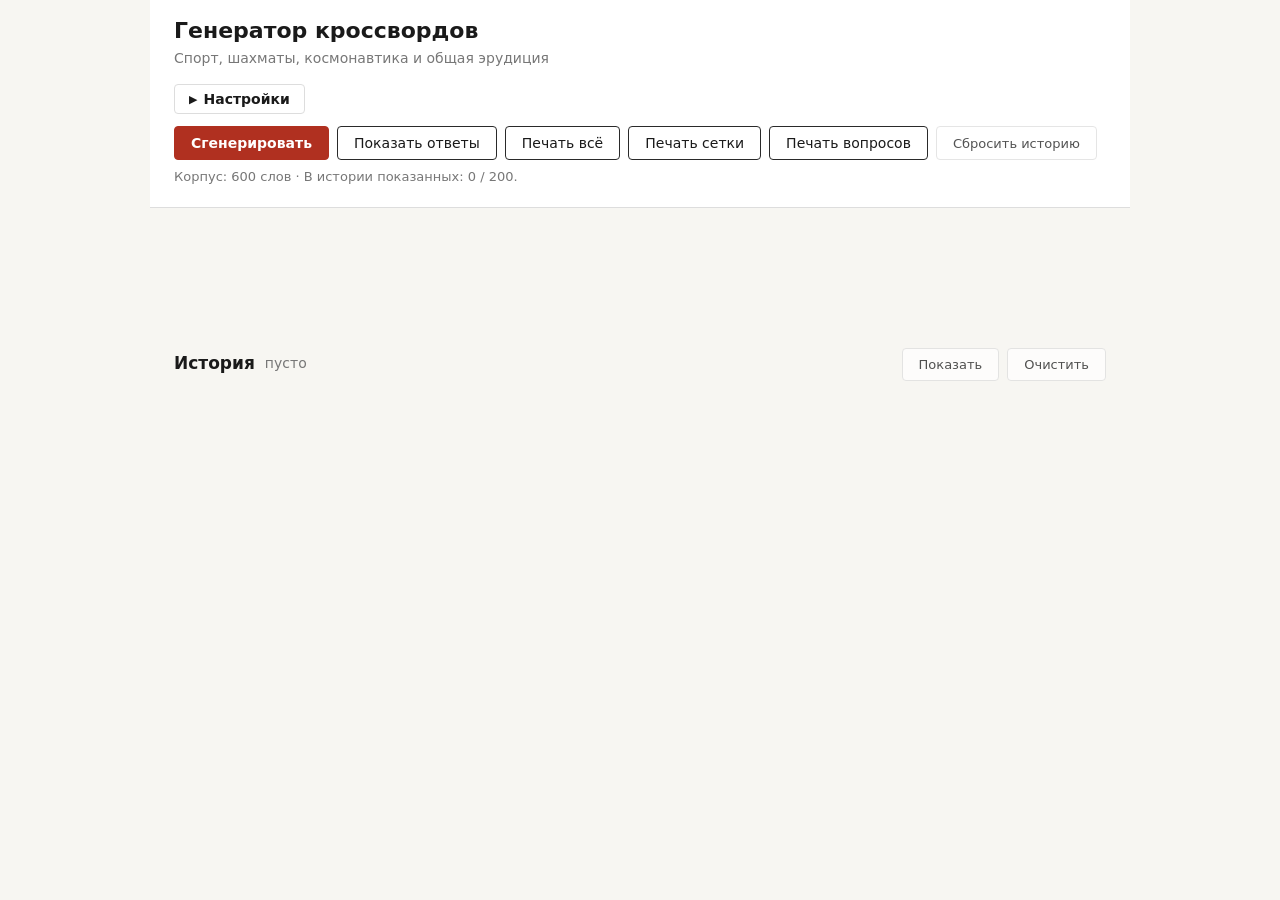
==== index.html @ aee524c6 "Initial public release: printable crossword generator Vanilla JS/HTML/CSS offline generator. Greedy " ====
<!DOCTYPE html>
<html lang="ru">
<head>
  <meta charset="UTF-8">
  <title>Генератор кроссвордов</title>
  <link rel="stylesheet" href="css/ui.css?v=32">
  <link rel="stylesheet" href="css/print.css?v=32">
</head>
<body>

<header class="controls">
  <h1 class="app-title">Генератор кроссвордов</h1>
  <p class="app-sub">Спорт, шахматы, космонавтика и общая эрудиция</p>

  <button id="btn-toggle-settings" type="button" class="btn-toggle-settings">
    <span class="caret">▶</span> Настройки
  </button>

  <div class="ctrl-grid" id="ctrl-grid">

    <fieldset class="ctrl-group">
      <legend>Размер</legend>
      <label><input type="radio" name="size" value="11"> S 11×11</label>
      <label><input type="radio" name="size" value="13" checked> M 13×13</label>
      <label><input type="radio" name="size" value="15"> L 15×15</label>
      <label><input type="radio" name="size" value="21"> XL 21×21</label>
      <label><input type="radio" name="size" value="25"> XXL 25×25</label>
    </fieldset>

    <fieldset class="ctrl-group">
      <legend>Сложность</legend>
      <label><input type="radio" name="difficulty" value="1"> Лёгкая</label>
      <label><input type="radio" name="difficulty" value="2"> Средняя</label>
      <label><input type="radio" name="difficulty" value="3"> Сложная</label>
      <label><input type="radio" name="difficulty" value="mixed" checked> Любые (вперемешку)</label>
    </fieldset>

    <fieldset class="ctrl-group">
      <legend>Тема</legend>
      <label><input type="radio" name="theme" value="70_30" checked> 70/30 (спорт + общее)</label>
      <label><input type="radio" name="theme" value="100_sport"> 100% спорт</label>
      <label><input type="radio" name="theme" value="50_50"> 50/50</label>
    </fieldset>

    <fieldset class="ctrl-group">
      <legend>Размер шрифта</legend>
      <label><input type="radio" name="fontsize" value="small"> Мелкий</label>
      <label><input type="radio" name="fontsize" value="medium" checked> Средний</label>
      <label><input type="radio" name="fontsize" value="large"> Крупный</label>
      <label><input type="radio" name="fontsize" value="xlarge"> Очень крупный</label>
    </fieldset>

    <fieldset class="ctrl-group">
      <legend>Стиль подсказок</legend>
      <label><input type="radio" name="cluestyle" value="direct" checked> Прямые (фактические)</label>
      <label><input type="radio" name="cluestyle" value="cryptic"> Хитрые (с намёком)</label>
    </fieldset>

    <fieldset class="ctrl-group">
      <legend>Тема оформления</legend>
      <label><input type="radio" name="theme-ui" value="light" checked> Светлая</label>
      <label><input type="radio" name="theme-ui" value="dark"> Тёмная</label>
    </fieldset>

    <fieldset class="ctrl-group">
      <legend>Печать</legend>
      <label><input type="checkbox" id="fit-a4"> Уместить всё на 1 лист A4</label>
      <label><input type="checkbox" id="hide-answers-print"> Не печатать ответы</label>
    </fieldset>

    <fieldset class="ctrl-group ctrl-packs" id="packs-fieldset">
      <legend>Тематические паки</legend>
      <div id="packs-list" class="packs-list">
        <span class="status-muted">Загрузка…</span>
      </div>
    </fieldset>

  </div>

  <div class="ctrl-buttons">
    <button id="btn-generate" type="button" class="btn-primary">Сгенерировать</button>
    <button id="btn-toggle-answers" type="button">Показать ответы</button>
    <button id="btn-print" type="button">Печать всё</button>
    <button id="btn-print-grid" type="button" title="Печать только сетки (без вопросов)">Печать сетки</button>
    <button id="btn-print-clues" type="button" title="Печать только вопросов крупным шрифтом">Печать вопросов</button>
    <button id="btn-reset-history" type="button" class="btn-subtle">Сбросить историю</button>
  </div>

  <p class="status" id="status">Нажмите «Сгенерировать», чтобы создать первый кроссворд.</p>
</header>

<main>
  <p id="history-banner" class="history-banner"></p>
  <h2 class="puzzle-title" id="puzzle-title"></h2>
  <div id="grid-container" class="grid-container"></div>
  <div id="clues-container" class="clues-container"></div>
  <div id="answer-key" class="answer-key"></div>
</main>

<section class="history-panel" id="history-panel">
  <div class="history-header">
    <h2 class="history-title">История <span id="history-count" class="history-count"></span></h2>
    <div class="history-buttons">
      <button id="btn-history-toggle" type="button" class="btn-subtle">Показать</button>
      <button id="btn-history-clear" type="button" class="btn-subtle">Очистить</button>
    </div>
  </div>
  <ul id="history-list" class="history-list"></ul>
</section>

<script src="data/words.js?v=32"></script>
<script src="data/pack-power-sports.js?v=32"></script>
<script src="data/pack-ta-world.js?v=32"></script>
<script src="data/pack-champions-ussr.js?v=32"></script>
<script src="data/pack-olympic-culture.js?v=32"></script>
<script src="data/pack-spirit-witty.js?v=32"></script>
<script src="data/pack-hockey.js?v=32"></script>
<script src="data/pack-football.js?v=32"></script>
<script src="data/pack-snooker.js?v=32"></script>
<script src="data/pack-combat-sports.js?v=32"></script>
<script src="data/pack-winter-sports.js?v=32"></script>
<script src="data/pack-figure-rhythmic.js?v=32"></script>
<script src="data/pack-tennis.js?v=32"></script>
<script src="data/pack-world-stars.js?v=32"></script>
<script src="js/data-loader.js?v=32"></script>
<script src="js/rng.js?v=32"></script>
<script src="js/history.js?v=32"></script>
<script src="js/puzzles.js?v=32"></script>
<script src="js/grid.js?v=32"></script>
<script src="js/generator-classic.js?v=32"></script>
<script src="js/renderer.js?v=32"></script>
<script src="js/app.js?v=32"></script>
</body>
</html>
---- css/ui.css ----
:root {
  --color-bg: #f7f6f2;
  --color-fg: #1a1a1a;
  --color-line: #2a2a2a;
  --color-accent: #b03020;
  --color-muted: #777;
  --color-block: #d8d8d8;
  --color-cell-bg: #ffffff;
  --color-cell-border: #2a2a2a;
  --color-num: #333;
  --color-panel-bg: #ffffff;
  --color-panel-border: #ddd;
  --color-input-bg: #ffffff;

  /* Размеры шрифтов: переопределяются классами body.font-* и .fit-a4 */
  --clue-screen-px: 16px;
  --clue-h3-screen-px: 18px;
  --clue-print-pt: 12pt;
  --clue-h3-print-pt: 13pt;
  --grid-letter-print-pt: 11pt;
  --grid-cell-mm: 12mm;
}

body.font-small  { --clue-screen-px: 13px; --clue-h3-screen-px: 15px;
                   --clue-print-pt: 9pt;  --clue-h3-print-pt: 10.5pt;
                   --grid-letter-print-pt: 9pt; }
body.font-medium { /* defaults */ }
body.font-large  { --clue-screen-px: 19px; --clue-h3-screen-px: 22px;
                   --clue-print-pt: 14pt; --clue-h3-print-pt: 16pt;
                   --grid-letter-print-pt: 13pt; }
body.font-xlarge { --clue-screen-px: 22px; --clue-h3-screen-px: 26px;
                   --clue-print-pt: 17pt; --clue-h3-print-pt: 19pt;
                   --grid-letter-print-pt: 15pt; }

/* Уместить на 1 листе: компактные размеры независимо от font-size */
body.fit-a4      { --grid-cell-mm: 9mm;
                   --clue-print-pt: 9pt; --clue-h3-print-pt: 10pt;
                   --grid-letter-print-pt: 9pt; }

/* Тёмная тема — только для экрана; печать всегда на светлом (см. print.css) */
body.theme-dark {
  --color-bg: #1a1d24;
  --color-fg: #e8e8e8;
  --color-line: #4a5060;
  --color-accent: #e84a35;
  --color-muted: #9aa0ac;
  --color-block: #3a3f4a;
  --color-cell-bg: #2a2f3a;
  --color-cell-border: #4a5060;
  --color-num: #b0b6c0;
  --color-panel-bg: #232730;
  --color-panel-border: #3a3f4a;
  --color-input-bg: #2a2f3a;
}

* { box-sizing: border-box; }

html, body {
  margin: 0; padding: 0;
  background: var(--color-bg);
  color: var(--color-fg);
  font: 15px/1.4 system-ui, -apple-system, "Segoe UI", sans-serif;
}

.controls {
  max-width: 980px;
  margin: 0 auto;
  padding: 16px 24px 20px;
  background: var(--color-panel-bg);
  border-bottom: 1px solid var(--color-panel-border);
}

.app-title {
  margin: 0 0 2px;
  font-size: 22px;
  font-weight: 700;
}
.app-sub {
  margin: 0 0 16px;
  color: var(--color-muted);
  font-size: 14px;
}

.ctrl-grid {
  display: grid;
  grid-template-columns: repeat(auto-fit, minmax(220px, 1fr));
  gap: 12px;
  margin-bottom: 14px;
}

.ctrl-group {
  border: 1px solid var(--color-panel-border);
  border-radius: 4px;
  padding: 8px 12px 10px;
  margin: 0;
}
.ctrl-group legend {
  font-weight: 600;
  font-size: 13px;
  padding: 0 6px;
  color: var(--color-fg);
  opacity: 0.85;
}
.ctrl-group label {
  display: block;
  padding: 3px 0;
  cursor: pointer;
  font-size: 14px;
}

/* Сворачиваемая группа всех настроек: кнопка-аккордеон + блок ctrl-grid */
.btn-toggle-settings {
  display: inline-flex;
  align-items: center;
  gap: 6px;
  padding: 6px 14px;
  margin: 0 0 12px;
  font-size: 14px;
  font-weight: 600;
  background: var(--color-input-bg);
  color: var(--color-fg);
  border: 1px solid var(--color-panel-border);
  border-radius: 4px;
  cursor: pointer;
  user-select: none;
}
.btn-toggle-settings:hover { filter: brightness(1.05); }
.btn-toggle-settings .caret {
  display: inline-block;
  font-size: 11px;
  transition: transform 0.15s ease;
}
.btn-toggle-settings.expanded .caret { transform: rotate(90deg); }
.ctrl-grid.collapsed { display: none; }
.ctrl-group input[type="radio"],
.ctrl-group input[type="checkbox"] {
  margin-right: 6px;
  transform: scale(1.1);
}

.ctrl-packs {
  grid-column: 1 / -1;  /* паки занимают всю ширину при необходимости */
}
.packs-list {
  display: flex;
  flex-wrap: wrap;
  gap: 4px 16px;
}
.pack-item {
  display: flex;
  flex-direction: column;
  padding: 4px 0;
  cursor: pointer;
  flex: 1 1 240px;
}
.pack-item-name {
  font-size: 14px;
  display: flex;
  align-items: center;
  gap: 4px;
}
.pack-item-desc {
  font-size: 12px;
  color: var(--color-muted);
  margin: 0 0 0 24px;
  line-height: 1.3;
}
.pack-count {
  font-size: 12px;
  color: var(--color-muted);
  margin-left: auto;
}
.status-muted { color: var(--color-muted); font-size: 13px; }

.ctrl-buttons {
  display: flex;
  flex-wrap: wrap;
  gap: 8px;
  margin-bottom: 8px;
}

button {
  padding: 8px 16px;
  font-size: 14px;
  background: var(--color-input-bg);
  color: var(--color-fg);
  border: 1px solid var(--color-line);
  border-radius: 4px;
  cursor: pointer;
  font-family: inherit;
}
button:hover { filter: brightness(1.1); }
button:active { filter: brightness(0.9); }

.btn-primary {
  background: var(--color-accent);
  border-color: var(--color-accent);
  color: #fff;
  font-weight: 600;
}
.btn-primary:hover { background: #8e2519; border-color: #8e2519; }

.btn-subtle {
  font-size: 13px;
  opacity: 0.75;
  border-color: var(--color-panel-border);
}
.btn-subtle:hover { opacity: 1; }

.status {
  margin: 6px 0 0;
  font-size: 13px;
  color: var(--color-muted);
}

main {
  max-width: 980px;
  margin: 24px auto;
  padding: 0 24px 60px;
}

.puzzle-title {
  text-align: center;
  margin: 0 0 18px;
  font-size: 18px;
  font-weight: 600;
}

.grid-container {
  display: flex;
  justify-content: center;
  margin-bottom: 24px;
}

.grid {
  display: grid;
  grid-template-columns: repeat(var(--grid-size, 13), var(--cell-size, 36px));
  grid-template-rows: repeat(var(--grid-size, 13), var(--cell-size, 36px));
  border: 2px solid var(--color-cell-border);
  background: var(--color-cell-bg);
}

.cell {
  position: relative;
  width: var(--cell-size, 36px);
  height: var(--cell-size, 36px);
  border: 1px solid var(--color-cell-border);
  background: var(--color-cell-bg);
  color: var(--color-fg);
  display: flex;
  align-items: center;
  justify-content: center;
  font: 600 18px/1 "Times New Roman", serif;
  text-transform: uppercase;
  overflow: hidden;
}
.cell.block {
  background: var(--color-block);
}
.cell .num {
  position: absolute;
  top: 1px;
  left: 2px;
  font: 400 9px/1 system-ui, sans-serif;
  color: var(--color-num);
}
.cell .ans {
  display: none;
  user-select: none;
}
.show-answers .cell .ans { display: block; }
.show-answers .cell.block .ans { display: none; }

.clues-container {
  display: grid;
  grid-template-columns: 1fr 1fr;
  gap: 24px;
  font-size: var(--clue-screen-px);
}
.clues-container h3 {
  margin: 0 0 8px;
  font-size: var(--clue-h3-screen-px);
  font-weight: 700;
}
.clues-container ol {
  padding-left: 26px;
  margin: 0 0 12px;
}
.clues-container li {
  margin-bottom: 6px;
  line-height: 1.4;
}

.answer-key {
  display: none;
  margin-top: 36px;
  padding-top: 20px;
  border-top: 1px dashed #999;
}
.answer-key h3 {
  text-align: center;
  margin: 0 0 16px;
  font-size: 16px;
  font-weight: 600;
}
.answer-key.visible { display: block; }

.error-msg {
  text-align: center;
  padding: 24px;
  background: #fde9e6;
  border: 1px solid var(--color-accent);
  border-radius: 4px;
  color: #6a1810;
}

/* Баннер «просмотр из истории» */
.history-banner {
  display: none;
  margin: 0 0 12px;
  padding: 8px 14px;
  background: #fff7e6;
  border: 1px solid #d4a23a;
  border-radius: 4px;
  font-size: 14px;
  color: #6a4a10;
  text-align: center;
}
.history-banner.visible { display: block; }
.history-banner button {
  margin-left: 12px;
  padding: 3px 10px;
  font-size: 13px;
}

/* Панель истории под main */
.history-panel {
  max-width: 980px;
  margin: 32px auto 60px;
  padding: 0 24px;
}
.history-header {
  display: flex;
  align-items: center;
  justify-content: space-between;
  flex-wrap: wrap;
  gap: 12px;
  margin-bottom: 12px;
}
.history-title {
  font-size: 17px;
  font-weight: 700;
  margin: 0;
  display: flex;
  align-items: center;
  gap: 10px;
}
.history-count {
  font-weight: normal;
  color: var(--color-muted);
  font-size: 14px;
}
.history-buttons {
  display: flex;
  gap: 8px;
}
.history-list {
  list-style: none;
  margin: 0;
  padding: 0;
  display: none;
  max-height: 360px;
  overflow-y: auto;
  border: 1px solid #ddd;
  border-radius: 4px;
  background: white;
}
.history-list.visible { display: block; }
.history-item {
  display: flex;
  align-items: center;
  justify-content: space-between;
  gap: 8px;
  padding: 10px 14px;
  border-bottom: 1px solid #eee;
  cursor: pointer;
  background: white;
  transition: background 0.1s;
}
.history-item:last-child { border-bottom: none; }
.history-item:hover { background: #f5f3ee; }
.history-item.current {
  background: #fdf3f0;
  border-left: 3px solid var(--color-accent);
  padding-left: 11px;
}
.history-item-main {
  flex: 1;
  min-width: 0;
}
.history-item-title {
  font-weight: 600;
  font-size: 14px;
  color: var(--color-fg);
}
.history-item-meta {
  font-size: 12px;
  color: var(--color-muted);
  margin-top: 2px;
}
.history-item-delete {
  background: transparent;
  border: 1px solid #ddd;
  color: #999;
  padding: 3px 8px;
  font-size: 12px;
  border-radius: 3px;
  cursor: pointer;
}
.history-item-delete:hover {
  background: #fde9e6;
  color: var(--color-accent);
  border-color: var(--color-accent);
}

@media print {
  .history-panel { display: none !important; }
  .history-banner { display: none !important; }
}
---- css/print.css ----
@page {
  size: A4 portrait;
  margin: 1.5cm;
}

@media print {

  /* КРИТИЧНО: при тёмной теме экранные переменные навязывают тёмный фон.
     Принудительно сбрасываем все цветовые переменные на светлые ровно
     на время печати — независимо от body.theme-dark. */
  html, body, body.theme-dark {
    --color-bg: #ffffff !important;
    --color-fg: #000000 !important;
    --color-line: #000000 !important;
    --color-block: #d8d8d8 !important;
    --color-cell-bg: #ffffff !important;
    --color-cell-border: #000000 !important;
    --color-num: #000000 !important;
    --color-panel-bg: #ffffff !important;
  }

  html, body {
    background: white !important;
    color: black !important;
    font: 11pt "Times New Roman", serif !important;
  }

  .controls,
  .ctrl-buttons,
  .ctrl-grid,
  .app-title,
  .app-sub,
  .status,
  #btn-toggle-answers,
  #btn-print,
  #btn-reset-history,
  #btn-generate {
    display: none !important;
  }

  main {
    margin: 0 !important;
    padding: 0 !important;
    max-width: none !important;
  }

  .puzzle-title {
    text-align: center;
    margin: 0 0 6mm !important;
    font: 700 13pt "Times New Roman", serif !important;
    page-break-after: avoid;
  }

  .grid-container {
    margin: 0 auto 6mm !important;
    page-break-inside: avoid;
    display: flex;
    justify-content: center;
  }

  .grid {
    display: grid;
    margin: 0 auto;
    border: 1.5pt solid #000 !important;
    background: white !important;
    page-break-inside: avoid;
    grid-template-columns: repeat(var(--grid-size), var(--grid-cell-mm)) !important;
    grid-template-rows: repeat(var(--grid-size), var(--grid-cell-mm)) !important;
  }
  .cell {
    width: var(--grid-cell-mm) !important;
    height: var(--grid-cell-mm) !important;
  }

  .cell {
    border: 0.5pt solid #000 !important;
    background: white !important;
    color: black !important;
    -webkit-print-color-adjust: exact;
    print-color-adjust: exact;
    color-adjust: exact;
    font-family: "Times New Roman", serif !important;
    font-weight: 700 !important;
    font-size: var(--grid-letter-print-pt) !important;
    line-height: 1 !important;
    text-transform: uppercase;
  }

  .cell.block {
    background: #d8d8d8 !important;
    -webkit-print-color-adjust: exact;
    print-color-adjust: exact;
    color-adjust: exact;
  }

  .cell .num {
    font: 400 6pt Arial, sans-serif !important;
    color: #000 !important;
    top: 0.3mm !important;
    left: 0.5mm !important;
  }

  /* На основной странице ответы не показываются */
  .grid-container .cell .ans { display: none !important; }

  /* Список определений — 2 колонки под сеткой */
  .clues-container {
    display: block !important;
    column-count: 2;
    column-gap: 8mm;
    column-rule: 1px dotted #888;
    font-family: "Times New Roman", serif !important;
    font-size: var(--clue-print-pt) !important;
  }
  .clues-container > div {
    break-inside: avoid;
    margin-bottom: 5mm;
  }
  .clues-container h3 {
    font-family: "Times New Roman", serif !important;
    font-weight: 700 !important;
    font-size: var(--clue-h3-print-pt) !important;
    margin: 0 0 3mm !important;
    page-break-after: avoid;
  }
  .clues-container ol {
    padding-left: 7mm !important;
    margin: 0 !important;
  }
  .clues-container li {
    break-inside: avoid;
    margin-bottom: 1.5mm !important;
    line-height: 1.3 !important;
  }

  /* Страница с ответами — на новом листе */
  .answer-key {
    display: block !important;
    page-break-before: always !important;
    margin: 0 !important;
    padding: 0 !important;
    border: none !important;
  }
  .answer-key h3 {
    text-align: center;
    font-family: "Times New Roman", serif !important;
    font-weight: 700 !important;
    font-size: var(--clue-h3-print-pt) !important;
    margin: 0 0 6mm !important;
  }
  .answer-key .cell .ans {
    display: block !important;
    font-family: "Times New Roman", serif !important;
    font-weight: 700 !important;
    font-size: var(--grid-letter-print-pt) !important;
    text-align: center;
    line-height: 1 !important;
  }
  .answer-key .cell .num { display: none !important; }
  .answer-key .cell.block { background: #d8d8d8 !important; }

  /* Режим «спрятать ответы при печати» */
  body.no-print-answers .answer-key { display: none !important; }

  /* Режим «уместить на 1 листе»: ответы на той же странице, тише поля */
  body.fit-a4 .answer-key {
    page-break-before: auto !important;
    margin-top: 4mm !important;
  }
  body.fit-a4 .answer-key h3 {
    font-size: 10pt !important;
    margin: 0 0 2mm !important;
  }
  body.fit-a4 .clues-container > div {
    margin-bottom: 2mm !important;
  }
  body.fit-a4 .clues-container li {
    margin-bottom: 0.5mm !important;
    line-height: 1.2 !important;
  }
  body.fit-a4 .puzzle-title {
    margin: 0 0 3mm !important;
    font-size: 11pt !important;
  }
  body.fit-a4 .grid-container {
    margin-bottom: 3mm !important;
  }

  /* ===== Раздельная печать ===== */

  /* Только сетка: скрываем блок вопросов и ключ ответов */
  body.print-only-grid .clues-container,
  body.print-only-grid .answer-key {
    display: none !important;
  }

  /* Только вопросы: скрываем сетку и заголовок головоломки;
     увеличиваем шрифт списка вопросов; одна колонка для ещё большего размера. */
  body.print-only-clues .grid-container,
  body.print-only-clues .puzzle-title,
  body.print-only-clues .answer-key {
    display: none !important;
  }
  body.print-only-clues .clues-container {
    column-count: 1 !important;
    font-size: 18pt !important;
  }
  body.print-only-clues .clues-container h3 {
    font-size: 20pt !important;
    margin: 0 0 4mm !important;
    padding-top: 4mm !important;
  }
  body.print-only-clues .clues-container li {
    margin-bottom: 3mm !important;
    line-height: 1.4 !important;
    page-break-inside: avoid;
  }
  body.print-only-clues .clues-container ol {
    padding-left: 10mm !important;
  }
}
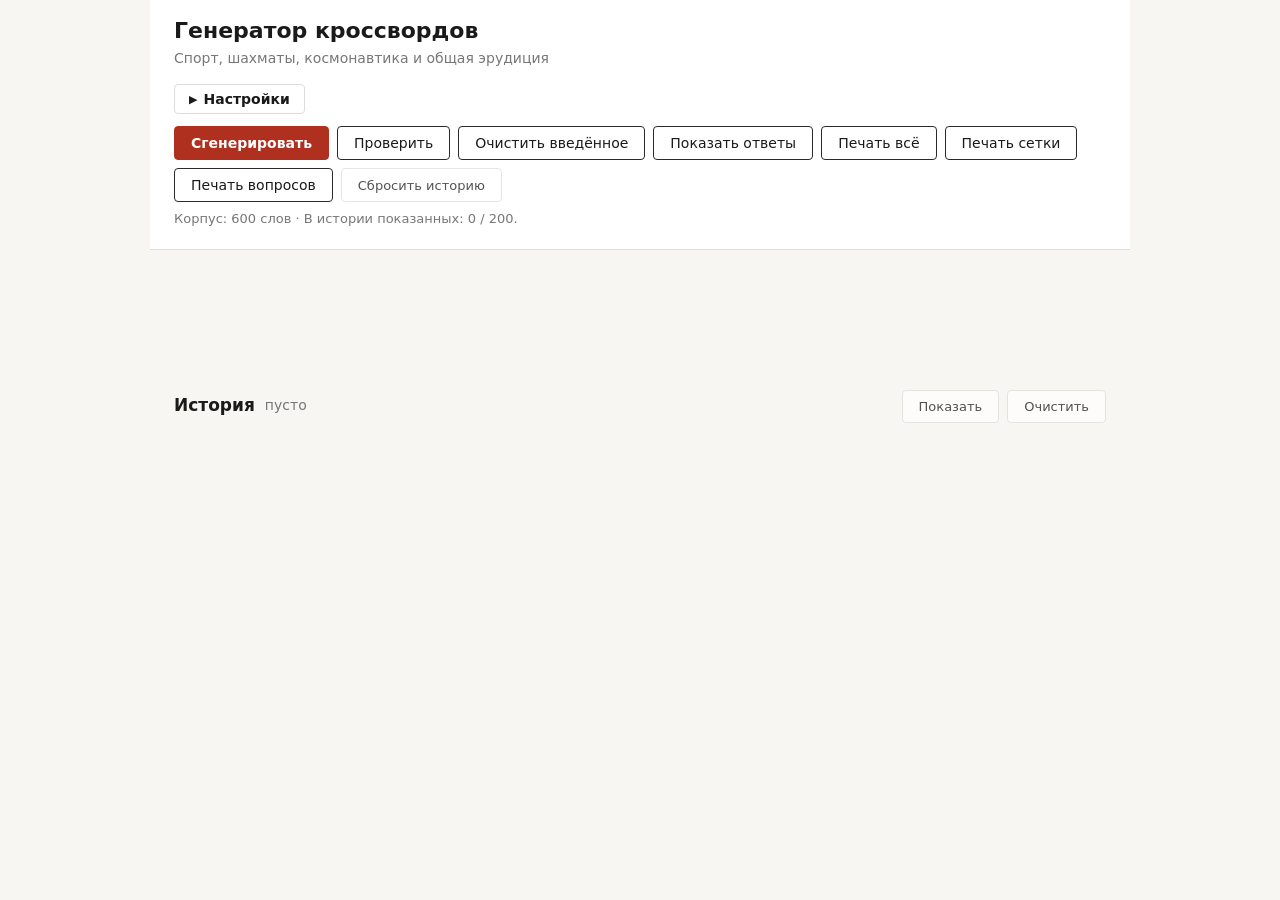
==== commit 0ebded8c: "v34: solve in browser — input, navigation, check Click any non-block cell to activate (red outline)," ====
--- a/index.html
+++ b/index.html
@@ -3,8 +3,8 @@
 <head>
   <meta charset="UTF-8">
   <title>Генератор кроссвордов</title>
-  <link rel="stylesheet" href="css/ui.css?v=32">
-  <link rel="stylesheet" href="css/print.css?v=32">
+  <link rel="stylesheet" href="css/ui.css?v=34">
+  <link rel="stylesheet" href="css/print.css?v=34">
 </head>
 <body>
 
@@ -73,12 +73,21 @@
       <div id="packs-list" class="packs-list">
         <span class="status-muted">Загрузка…</span>
       </div>
+      <div class="packs-upload">
+        <button type="button" id="btn-upload-pack" class="btn-subtle" title="Загрузить свой пак из .js-файла. См. README → «Свой корпус слов».">
+          + Загрузить свой пак
+        </button>
+        <input type="file" id="input-upload-pack" accept=".js" hidden>
+        <span id="upload-pack-status" class="upload-pack-status"></span>
+      </div>
     </fieldset>
 
   </div>
 
   <div class="ctrl-buttons">
     <button id="btn-generate" type="button" class="btn-primary">Сгенерировать</button>
+    <button id="btn-check" type="button" title="Проверить введённые буквы (зелёные — верно, красные — нет)">Проверить</button>
+    <button id="btn-clear-input" type="button" title="Стереть всё, что ввёл">Очистить введённое</button>
     <button id="btn-toggle-answers" type="button">Показать ответы</button>
     <button id="btn-print" type="button">Печать всё</button>
     <button id="btn-print-grid" type="button" title="Печать только сетки (без вопросов)">Печать сетки</button>
@@ -108,27 +117,27 @@
   <ul id="history-list" class="history-list"></ul>
 </section>
 
-<script src="data/words.js?v=32"></script>
-<script src="data/pack-power-sports.js?v=32"></script>
-<script src="data/pack-ta-world.js?v=32"></script>
-<script src="data/pack-champions-ussr.js?v=32"></script>
-<script src="data/pack-olympic-culture.js?v=32"></script>
-<script src="data/pack-spirit-witty.js?v=32"></script>
-<script src="data/pack-hockey.js?v=32"></script>
-<script src="data/pack-football.js?v=32"></script>
-<script src="data/pack-snooker.js?v=32"></script>
-<script src="data/pack-combat-sports.js?v=32"></script>
-<script src="data/pack-winter-sports.js?v=32"></script>
-<script src="data/pack-figure-rhythmic.js?v=32"></script>
-<script src="data/pack-tennis.js?v=32"></script>
-<script src="data/pack-world-stars.js?v=32"></script>
-<script src="js/data-loader.js?v=32"></script>
-<script src="js/rng.js?v=32"></script>
-<script src="js/history.js?v=32"></script>
-<script src="js/puzzles.js?v=32"></script>
-<script src="js/grid.js?v=32"></script>
-<script src="js/generator-classic.js?v=32"></script>
-<script src="js/renderer.js?v=32"></script>
-<script src="js/app.js?v=32"></script>
+<script src="data/words.js?v=34"></script>
+<script src="data/pack-power-sports.js?v=34"></script>
+<script src="data/pack-ta-world.js?v=34"></script>
+<script src="data/pack-champions-ussr.js?v=34"></script>
+<script src="data/pack-olympic-culture.js?v=34"></script>
+<script src="data/pack-spirit-witty.js?v=34"></script>
+<script src="data/pack-hockey.js?v=34"></script>
+<script src="data/pack-football.js?v=34"></script>
+<script src="data/pack-snooker.js?v=34"></script>
+<script src="data/pack-combat-sports.js?v=34"></script>
+<script src="data/pack-winter-sports.js?v=34"></script>
+<script src="data/pack-figure-rhythmic.js?v=34"></script>
+<script src="data/pack-tennis.js?v=34"></script>
+<script src="data/pack-world-stars.js?v=34"></script>
+<script src="js/data-loader.js?v=34"></script>
+<script src="js/rng.js?v=34"></script>
+<script src="js/history.js?v=34"></script>
+<script src="js/puzzles.js?v=34"></script>
+<script src="js/grid.js?v=34"></script>
+<script src="js/generator-classic.js?v=34"></script>
+<script src="js/renderer.js?v=34"></script>
+<script src="js/app.js?v=34"></script>
 </body>
 </html>
--- a/css/ui.css
+++ b/css/ui.css
@@ -170,6 +170,49 @@
   color: var(--color-muted);
   margin-left: auto;
 }
+.pack-badge {
+  font-size: 10px;
+  padding: 1px 6px;
+  border-radius: 3px;
+  background: var(--color-accent);
+  color: #fff;
+  font-weight: 600;
+  letter-spacing: 0.5px;
+}
+.pack-delete {
+  padding: 0 6px;
+  font-size: 14px;
+  line-height: 1;
+  background: transparent;
+  border: 1px solid var(--color-panel-border);
+  color: var(--color-muted);
+  margin-left: 4px;
+  cursor: pointer;
+}
+.pack-delete:hover {
+  background: var(--color-accent);
+  color: #fff;
+  border-color: var(--color-accent);
+}
+.pack-item-user {
+  border-left: 2px solid var(--color-accent);
+  padding-left: 6px;
+  margin-left: -8px;
+}
+.packs-upload {
+  margin-top: 12px;
+  padding-top: 10px;
+  border-top: 1px dashed var(--color-panel-border);
+  display: flex;
+  gap: 12px;
+  align-items: center;
+  flex-wrap: wrap;
+}
+.upload-pack-status {
+  font-size: 12px;
+}
+.upload-pack-status.ok { color: #2a7a2a; }
+.upload-pack-status.err { color: var(--color-accent); }
 .status-muted { color: var(--color-muted); font-size: 13px; }
 
 .ctrl-buttons {
@@ -257,6 +300,9 @@
 .cell.block {
   background: var(--color-block);
 }
+.cell:not(.block) {
+  cursor: pointer;
+}
 .cell .num {
   position: absolute;
   top: 1px;
@@ -270,6 +316,36 @@
 }
 .show-answers .cell .ans { display: block; }
 .show-answers .cell.block .ans { display: none; }
+
+/* Пользовательский ввод: показывается всегда (если есть userInput),
+   но при включенном «Показать ответы» уступает место правильному ответу. */
+.cell .user-letter {
+  font-weight: 700;
+  color: #1a4a8a;
+  user-select: none;
+  pointer-events: none;
+}
+.show-answers .cell .user-letter { display: none; }
+body.theme-dark .cell .user-letter { color: #6cb4ff; }
+
+/* Активная клетка (cursor) и подсветка слова */
+.cell.solve-active {
+  outline: 2px solid var(--color-accent);
+  outline-offset: -2px;
+  z-index: 1;
+}
+.cell.solve-highlight {
+  background: #fff7e6;
+}
+body.theme-dark .cell.solve-highlight {
+  background: #3a3520;
+}
+
+/* Результат проверки */
+.cell.solve-error .user-letter { color: #c01010; }
+.cell.solve-correct .user-letter { color: #2a7a2a; }
+body.theme-dark .cell.solve-error .user-letter { color: #ff6060; }
+body.theme-dark .cell.solve-correct .user-letter { color: #5cd05c; }
 
 .clues-container {
   display: grid;
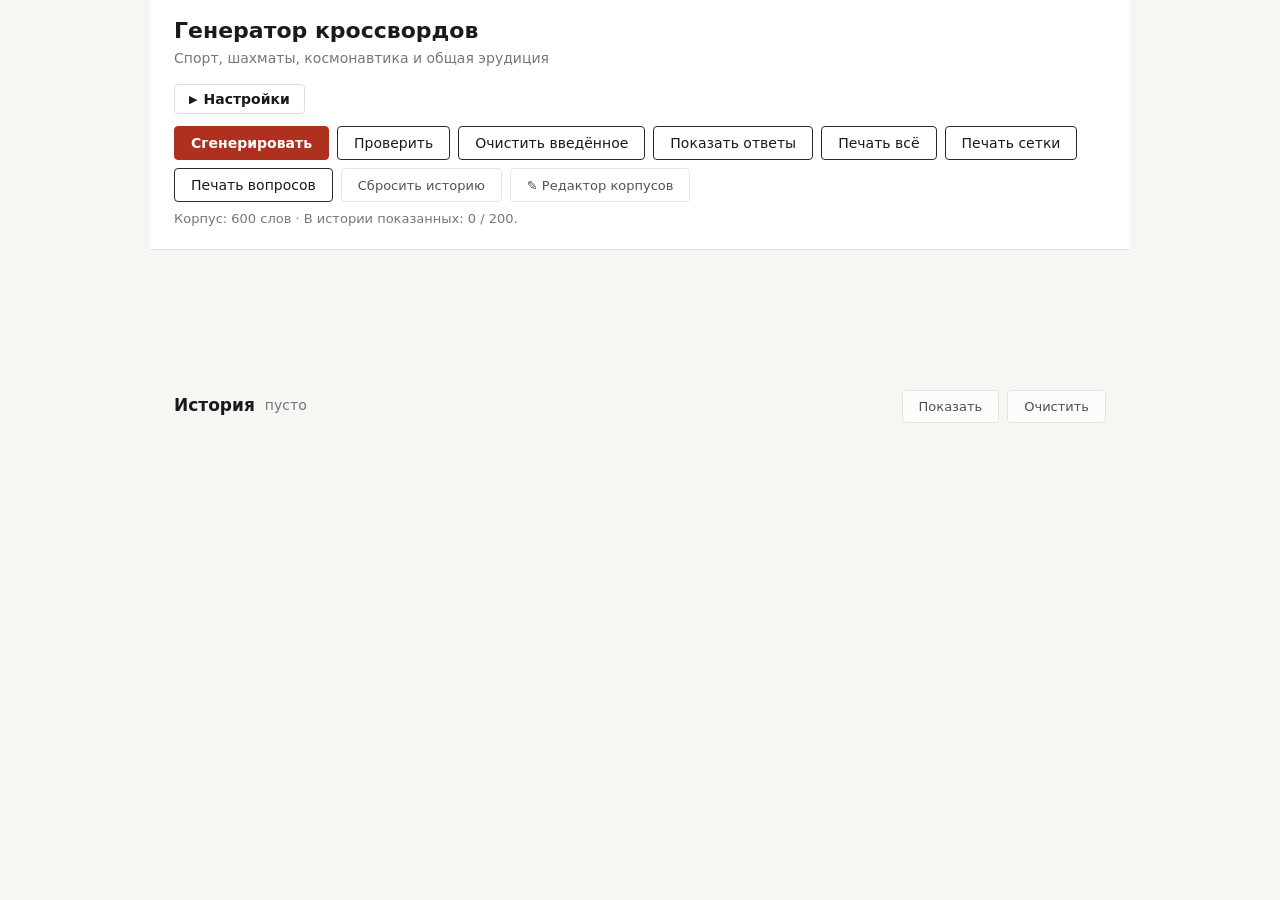
==== commit 06646f85: "v35: full CMS editor for word packs New mode "✎ Редактор корпусов" — body.mode-editor swap that hide" ====
--- a/index.html
+++ b/index.html
@@ -3,8 +3,8 @@
 <head>
   <meta charset="UTF-8">
   <title>Генератор кроссвордов</title>
-  <link rel="stylesheet" href="css/ui.css?v=34">
-  <link rel="stylesheet" href="css/print.css?v=34">
+  <link rel="stylesheet" href="css/ui.css?v=35">
+  <link rel="stylesheet" href="css/print.css?v=35">
 </head>
 <body>
 
@@ -93,6 +93,7 @@
     <button id="btn-print-grid" type="button" title="Печать только сетки (без вопросов)">Печать сетки</button>
     <button id="btn-print-clues" type="button" title="Печать только вопросов крупным шрифтом">Печать вопросов</button>
     <button id="btn-reset-history" type="button" class="btn-subtle">Сбросить историю</button>
+    <button id="btn-open-editor" type="button" class="btn-subtle" title="Открыть редактор корпусов слов">✎ Редактор корпусов</button>
   </div>
 
   <p class="status" id="status">Нажмите «Сгенерировать», чтобы создать первый кроссворд.</p>
@@ -106,6 +107,62 @@
   <div id="answer-key" class="answer-key"></div>
 </main>
 
+<section class="editor-panel" id="editor-panel">
+  <div class="editor-toolbar">
+    <button id="btn-editor-back" type="button" class="btn-subtle">← К кроссворду</button>
+    <select id="editor-pack-select" title="Выбрать пак для просмотра/редактирования"></select>
+    <button id="btn-editor-new" type="button" class="btn-subtle">+ Новый пак</button>
+    <button id="btn-editor-clone" type="button" class="btn-subtle" title="Создать редактируемую копию текущего пака">⧉ Клонировать</button>
+    <span class="editor-toolbar-spacer"></span>
+    <span id="editor-readonly-tag" class="editor-readonly-tag" hidden>read-only (встроенный пак)</span>
+  </div>
+
+  <div class="editor-pack-meta">
+    <div>
+      <label>Название пака</label>
+      <input type="text" id="editor-pack-name" placeholder="Литература">
+    </div>
+    <div>
+      <label>Описание</label>
+      <input type="text" id="editor-pack-description" placeholder="Русская и мировая классика">
+    </div>
+    <div>
+      <label>ID</label>
+      <span id="editor-pack-id" class="pack-id-readonly">—</span>
+    </div>
+  </div>
+
+  <div class="editor-stats" id="editor-stats">—</div>
+
+  <div class="editor-table-wrap">
+    <table class="editor-table">
+      <thead>
+        <tr>
+          <th class="col-word">Слово</th>
+          <th class="col-len">Дл.</th>
+          <th>Прямая подсказка</th>
+          <th>Хитрая 1</th>
+          <th>Хитрая 2</th>
+          <th>Хитрая 3</th>
+          <th class="col-theme">Тема</th>
+          <th class="col-diff">Сл.</th>
+          <th class="col-actions"></th>
+        </tr>
+      </thead>
+      <tbody id="editor-tbody"></tbody>
+    </table>
+  </div>
+
+  <button type="button" class="editor-add-row" id="btn-editor-add-row">+ Добавить слово</button>
+
+  <div class="editor-footer">
+    <button id="btn-editor-apply" type="button" class="btn-primary" title="Применить изменения и обновить корпус">✓ Применить</button>
+    <button id="btn-editor-download" type="button">⬇ Скачать .js</button>
+    <button id="btn-editor-delete-pack" type="button" class="btn-subtle" title="Удалить весь пак">🗑 Удалить пак</button>
+    <span id="editor-status" class="editor-footer-status"></span>
+  </div>
+</section>
+
 <section class="history-panel" id="history-panel">
   <div class="history-header">
     <h2 class="history-title">История <span id="history-count" class="history-count"></span></h2>
@@ -117,27 +174,28 @@
   <ul id="history-list" class="history-list"></ul>
 </section>
 
-<script src="data/words.js?v=34"></script>
-<script src="data/pack-power-sports.js?v=34"></script>
-<script src="data/pack-ta-world.js?v=34"></script>
-<script src="data/pack-champions-ussr.js?v=34"></script>
-<script src="data/pack-olympic-culture.js?v=34"></script>
-<script src="data/pack-spirit-witty.js?v=34"></script>
-<script src="data/pack-hockey.js?v=34"></script>
-<script src="data/pack-football.js?v=34"></script>
-<script src="data/pack-snooker.js?v=34"></script>
-<script src="data/pack-combat-sports.js?v=34"></script>
-<script src="data/pack-winter-sports.js?v=34"></script>
-<script src="data/pack-figure-rhythmic.js?v=34"></script>
-<script src="data/pack-tennis.js?v=34"></script>
-<script src="data/pack-world-stars.js?v=34"></script>
-<script src="js/data-loader.js?v=34"></script>
-<script src="js/rng.js?v=34"></script>
-<script src="js/history.js?v=34"></script>
-<script src="js/puzzles.js?v=34"></script>
-<script src="js/grid.js?v=34"></script>
-<script src="js/generator-classic.js?v=34"></script>
-<script src="js/renderer.js?v=34"></script>
-<script src="js/app.js?v=34"></script>
+<script src="data/words.js?v=35"></script>
+<script src="data/pack-power-sports.js?v=35"></script>
+<script src="data/pack-ta-world.js?v=35"></script>
+<script src="data/pack-champions-ussr.js?v=35"></script>
+<script src="data/pack-olympic-culture.js?v=35"></script>
+<script src="data/pack-spirit-witty.js?v=35"></script>
+<script src="data/pack-hockey.js?v=35"></script>
+<script src="data/pack-football.js?v=35"></script>
+<script src="data/pack-snooker.js?v=35"></script>
+<script src="data/pack-combat-sports.js?v=35"></script>
+<script src="data/pack-winter-sports.js?v=35"></script>
+<script src="data/pack-figure-rhythmic.js?v=35"></script>
+<script src="data/pack-tennis.js?v=35"></script>
+<script src="data/pack-world-stars.js?v=35"></script>
+<script src="js/data-loader.js?v=35"></script>
+<script src="js/editor.js?v=35"></script>
+<script src="js/rng.js?v=35"></script>
+<script src="js/history.js?v=35"></script>
+<script src="js/puzzles.js?v=35"></script>
+<script src="js/grid.js?v=35"></script>
+<script src="js/generator-classic.js?v=35"></script>
+<script src="js/renderer.js?v=35"></script>
+<script src="js/app.js?v=35"></script>
 </body>
 </html>
--- a/css/ui.css
+++ b/css/ui.css
@@ -502,4 +502,203 @@
 @media print {
   .history-panel { display: none !important; }
   .history-banner { display: none !important; }
-}
+  .editor-panel { display: none !important; }
+}
+
+/* ===== Редактор корпусов (CMS режим) ===== */
+
+.editor-panel {
+  display: none;
+  max-width: 1400px;
+  margin: 0 auto;
+  padding: 16px 24px 60px;
+}
+body.mode-editor .editor-panel { display: block; }
+body.mode-editor .controls,
+body.mode-editor main,
+body.mode-editor .history-panel { display: none; }
+
+.editor-toolbar {
+  display: flex;
+  flex-wrap: wrap;
+  gap: 8px;
+  align-items: center;
+  margin-bottom: 16px;
+  padding-bottom: 12px;
+  border-bottom: 1px solid var(--color-panel-border);
+}
+.editor-toolbar select,
+.editor-toolbar input[type="text"] {
+  padding: 6px 10px;
+  font-size: 14px;
+  font-family: inherit;
+  background: var(--color-input-bg);
+  color: var(--color-fg);
+  border: 1px solid var(--color-panel-border);
+  border-radius: 4px;
+}
+.editor-toolbar .editor-toolbar-spacer { flex: 1; }
+.editor-toolbar .editor-readonly-tag {
+  font-size: 12px;
+  padding: 2px 8px;
+  background: var(--color-block);
+  color: var(--color-fg);
+  border-radius: 3px;
+  opacity: 0.7;
+}
+
+.editor-pack-meta {
+  display: grid;
+  grid-template-columns: 1fr 2fr auto;
+  gap: 12px;
+  margin-bottom: 14px;
+  align-items: center;
+}
+.editor-pack-meta label {
+  font-size: 12px;
+  color: var(--color-muted);
+  display: block;
+  margin-bottom: 2px;
+}
+.editor-pack-meta input[type="text"] {
+  width: 100%;
+  padding: 6px 10px;
+  font-size: 14px;
+  font-family: inherit;
+  background: var(--color-input-bg);
+  color: var(--color-fg);
+  border: 1px solid var(--color-panel-border);
+  border-radius: 4px;
+}
+.editor-pack-meta .pack-id-readonly {
+  font-family: monospace;
+  font-size: 13px;
+  color: var(--color-muted);
+}
+
+.editor-stats {
+  font-size: 13px;
+  color: var(--color-muted);
+  margin-bottom: 8px;
+}
+.editor-stats .err { color: var(--color-accent); font-weight: 600; }
+
+.editor-table-wrap {
+  overflow-x: auto;
+  border: 1px solid var(--color-panel-border);
+  border-radius: 4px;
+  background: var(--color-panel-bg);
+}
+.editor-table {
+  width: 100%;
+  border-collapse: collapse;
+  font-size: 13px;
+}
+.editor-table thead th {
+  position: sticky;
+  top: 0;
+  background: var(--color-panel-bg);
+  border-bottom: 2px solid var(--color-panel-border);
+  text-align: left;
+  font-weight: 600;
+  padding: 8px 6px;
+  font-size: 12px;
+  color: var(--color-muted);
+  text-transform: uppercase;
+  letter-spacing: 0.5px;
+}
+.editor-table td {
+  border-bottom: 1px solid var(--color-panel-border);
+  padding: 0;
+  vertical-align: top;
+}
+.editor-table tr:hover td { background: rgba(176, 48, 32, 0.04); }
+.editor-table tr.invalid { background: rgba(176, 48, 32, 0.08); }
+.editor-table tr.invalid:hover td { background: rgba(176, 48, 32, 0.12); }
+
+.editor-table input,
+.editor-table textarea,
+.editor-table select {
+  width: 100%;
+  padding: 6px 8px;
+  border: none;
+  background: transparent;
+  color: var(--color-fg);
+  font: inherit;
+  font-size: 13px;
+  resize: vertical;
+}
+.editor-table input:focus,
+.editor-table textarea:focus,
+.editor-table select:focus {
+  outline: 2px solid var(--color-accent);
+  background: var(--color-input-bg);
+}
+.editor-table .col-word input { font-weight: 600; text-transform: uppercase; }
+.editor-table .col-actions { width: 36px; text-align: center; padding: 4px; }
+.editor-table .col-diff,
+.editor-table .col-theme { width: 88px; }
+.editor-table .col-len { width: 36px; text-align: center; padding: 6px 4px; color: var(--color-muted); font-size: 12px; }
+.editor-table textarea { min-height: 28px; max-height: 120px; line-height: 1.3; }
+
+.editor-row-delete {
+  background: transparent;
+  border: 1px solid var(--color-panel-border);
+  color: var(--color-muted);
+  font-size: 14px;
+  padding: 2px 6px;
+  cursor: pointer;
+  border-radius: 3px;
+}
+.editor-row-delete:hover {
+  background: var(--color-accent);
+  color: #fff;
+  border-color: var(--color-accent);
+}
+.editor-cell-error {
+  color: var(--color-accent);
+  font-size: 11px;
+  padding: 0 8px 4px;
+  background: rgba(176, 48, 32, 0.05);
+}
+
+.editor-add-row {
+  display: block;
+  width: 100%;
+  padding: 10px;
+  background: var(--color-panel-bg);
+  border: 1px dashed var(--color-panel-border);
+  border-radius: 4px;
+  color: var(--color-muted);
+  cursor: pointer;
+  font-size: 14px;
+  margin-top: 8px;
+}
+.editor-add-row:hover {
+  background: rgba(176, 48, 32, 0.05);
+  color: var(--color-accent);
+  border-color: var(--color-accent);
+}
+
+.editor-footer {
+  display: flex;
+  flex-wrap: wrap;
+  gap: 8px;
+  align-items: center;
+  margin-top: 16px;
+  padding-top: 14px;
+  border-top: 1px solid var(--color-panel-border);
+}
+.editor-footer-status {
+  font-size: 13px;
+  margin-left: 12px;
+}
+.editor-footer-status.ok { color: #2a7a2a; }
+.editor-footer-status.err { color: var(--color-accent); }
+
+.editor-readonly .editor-table input,
+.editor-readonly .editor-table textarea,
+.editor-readonly .editor-table select { pointer-events: none; opacity: 0.85; }
+.editor-readonly .editor-row-delete,
+.editor-readonly .editor-add-row,
+.editor-readonly .editor-pack-meta input { display: none; }
--- a/css/print.css
+++ b/css/print.css
@@ -103,6 +103,10 @@
   /* На основной странице ответы не показываются */
   .grid-container .cell .ans { display: none !important; }
 
+  /* Введённые пользователем буквы не печатаются — печатаем чистую сетку
+     даже если в браузере она частично заполнена. */
+  .cell .user-letter { display: none !important; }
+
   /* Список определений — 2 колонки под сеткой */
   .clues-container {
     display: block !important;
